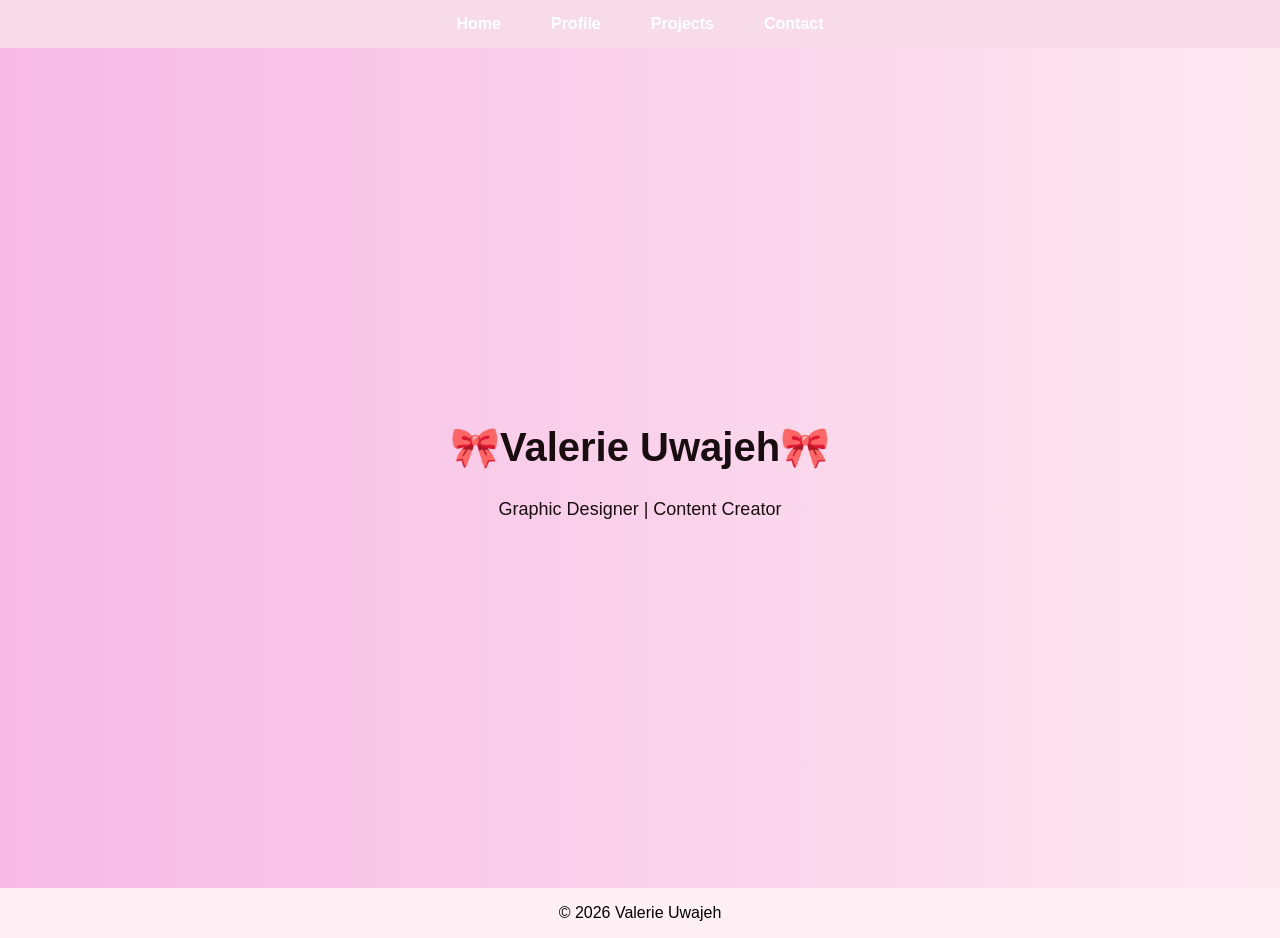
==== index.html @ 2ac2f54d "Initial Upload of Files" ====
<!DOCTYPE html>
<html>
<head>
    <title>Valerie Uwajeh Portfolio</title>
    <!-- THIS LINKS YOUR CSS -->
     <link rel="stylesheet" href="style.css">
</head>
<body>

<!-- NAVIGATION (TOP MENU) -->
 <nav>
    <a href="index.html">Home</a>
    <a href="profile.html">Profile</a>
    <a href="projects.html">Projects</a>
    <a href="contacts.html">Contact</a>
</nav>

<div class="container">
<header class="hero">
    <h1>🎀Valerie Uwajeh🎀</h1>
    <p>Graphic Designer | Content Creator</p>
</header>
</div>
<footer>
    <p>© 2026 Valerie Uwajeh</p>
</footer>
<script>
window.addEventListener("load", () => {
  document.body.classList.add("loaded");
});
</script>
</body>
</html>
---- style.css ----
body {
    font-family: Arial;
    margin: 0;
    text-align: center;
    background-color: #fff0f5;
}

/* NAVBAR */
nav {
    background: #f7dce8;
    padding: 15px;
    display: flex;
    justify-content: center;
}

nav a {
    color: white;
    margin: 0 25px;
    text-decoration: none;
    font-weight: bold;
}

nav a:hover {
    color: pink;
}

/* PROJECT GALLERY (FLEXBOX) */
.gallery {
    display: flex;
    flex-wrap: wrap;
    justify-content: center;
}

.gallery img {
    width: 250px;
    border-radius: 10px;
    transition: transform 0.3s;
}

.gallery img:hover {
    transform: scale(1.05);
}

/* RESPONSIVE (PHONE) */
@media (max-width: 600px) {
    nav {
        flex-direction: column;
    }

    .gallery img {
        width: 90%;
    }

    form {
        width: 90%;
    }
}
.profile-container {
    flex-direction: column;
}

.profile-text {
    text-align: center;
}
.hero {
    background: linear-gradient(to right, rgba(243, 163, 223, 0.704), rgba(249, 211, 225, 0.258));
    color: rgba(10, 1, 1, 0.943);
    padding: 60px 20px;
}
.gallery div {
    margin: 10px;
    padding: 10px;
    border-radius: 10px;
    background: white;
    box-shadow: 0 4px 10px rgba(0,0,0,0.2);
}
form {
    background: rgb(241, 163, 219);
    padding: 20px;
    margin: 20px auto;
    width: 300px;
    border-radius: 10px;
}

input, textarea {
    width: 90%;
    padding: 10px;
    margin: 10px 0;
}

button {
    background: rgb(236, 58, 144);
    color: white;
    padding: 10px;
    border: none;
    cursor: pointer;
}

button:hover {
    background: pink;
}
.profile-container {
    display: flex;
    justify-content: center;
    align-items: center;
    gap: 20px;
    padding: 20px;
}

.profile-pic {
    width: 150px;
    border-radius: 50%;
}

.profile-text {
    max-width: 400px;
    text-align: left;
}

.skills {
    list-style: none;
    padding: 0;
}

.skills li {
    background: rgba(241, 137, 241, 0.454);
    color: white;
    margin: 5px 0;
    padding: 8px;
    border-radius: 5px;
}
.skills li {
    background: #e7a3e08b;
}
.skills li:hover {
    background: pink;
}
.hero {
    min-height: 80vh;
    display: flex;
    flex-direction: column;
    justify-content: center;
}
.hero h1 {
    font-size: 40px;
    margin-bottom: 10px;
}

.hero p {
    font-size: 18px;
}
body {
  opacity: 0;
  transition: opacity 2s ease;
}

body.loaded {
  opacity: 1;
}
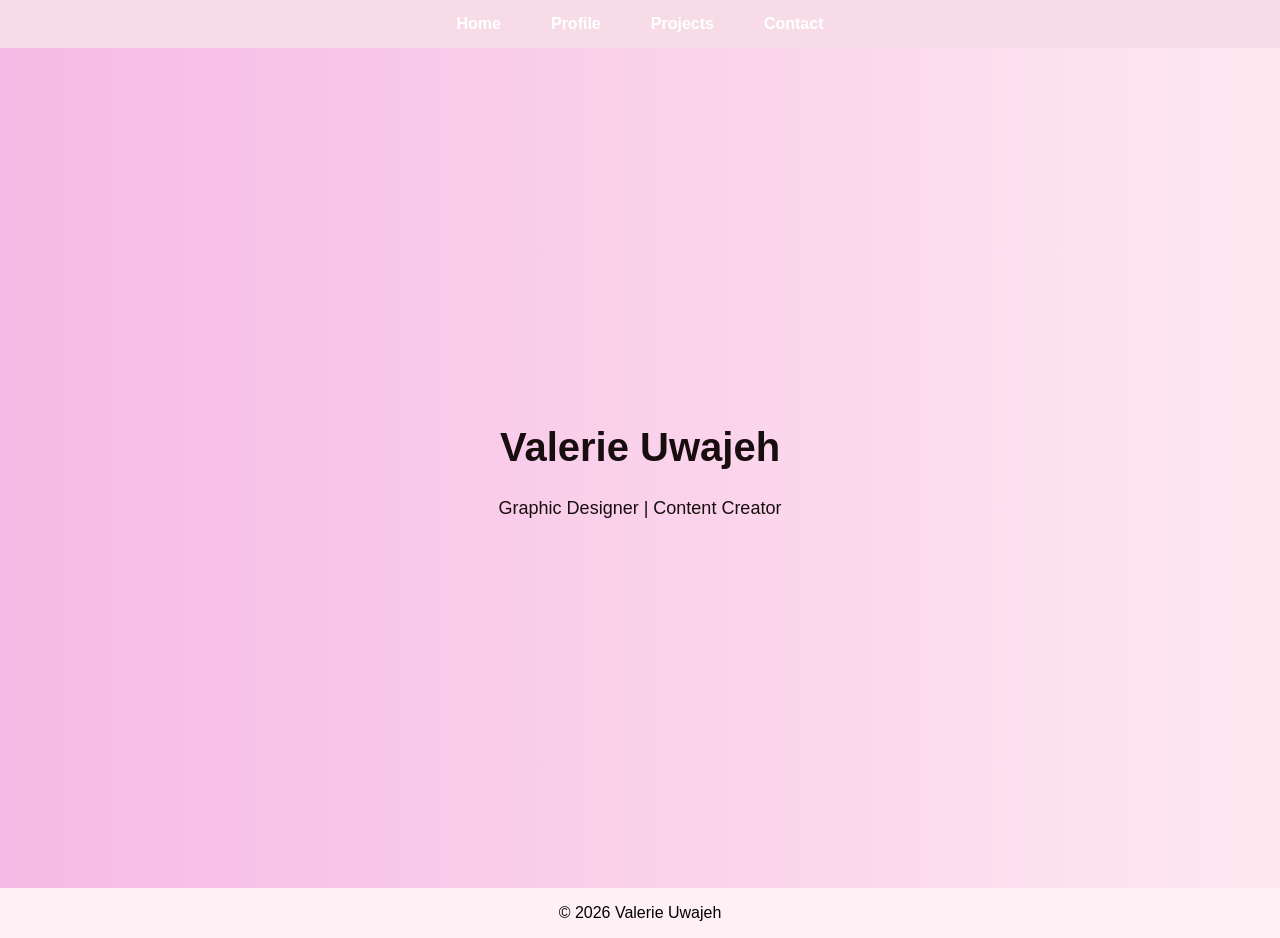
==== commit 516e3f91: "Removal of unnecessary characters" ====
--- a/index.html
+++ b/index.html
@@ -17,7 +17,7 @@
 
 <div class="container">
 <header class="hero">
-    <h1>🎀Valerie Uwajeh🎀</h1>
+    <h1>Valerie Uwajeh</h1>
     <p>Graphic Designer | Content Creator</p>
 </header>
 </div>
@@ -30,4 +30,4 @@
 });
 </script>
 </body>
-</html>+</html>
